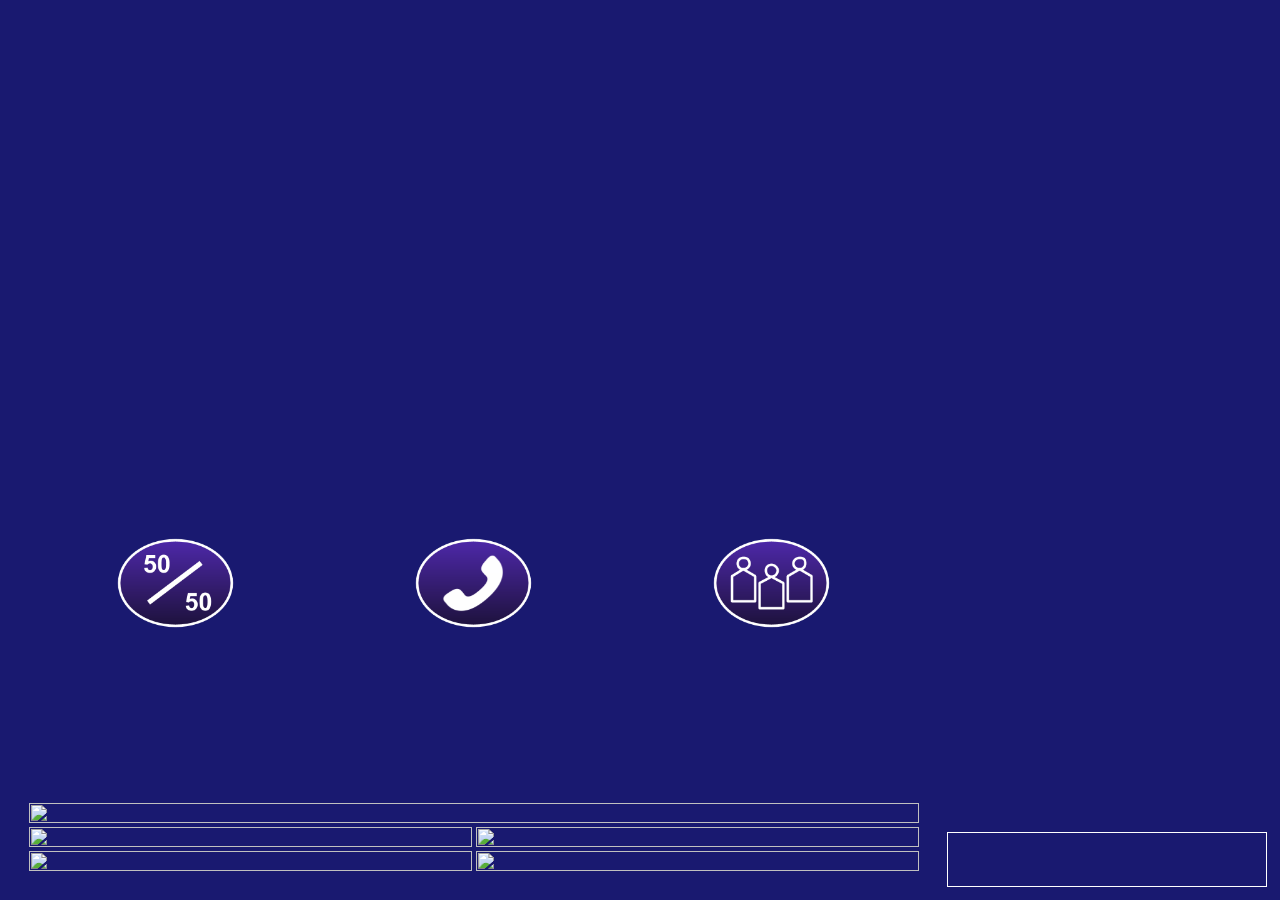
==== contestant.html @ b7196f48 "Update" ====
<html>
	<head>
		<meta charset="utf-8">
		<meta title="Who Wants to be a Millioanire? - Contestant">
		<title>(Beta) Who Wants to be a Millioanire? - Contestant</title>
		<meta name="description" content="Who Wants to be a Millionaire? Quiz Edition for Desktop. This is the Contestant's screen.">
		<!--<style>
			#body{
				background-color: MidnightBlue;
			}
			#questiontable{
				border: none;
				table-layout: fixed;
				width: 70vw;
				position: absolute;
				left: 2vw;
				bottom: 2vw
			}
			td {
				width: 35vw;
			}
			.imgcontainer {
				position: relative;
				color: white;
				font-family: arial;
			}
			#lifelinestable{
				border: none;
				table-layout: fixed;
				width: 70vw;
				height: 6vw;
				position: absolute;
				left: 2vw;
				bottom: 30vw
			}
			.lifelineimg{
				width: 60%;
				height: auto;
				position: relative;
				left: 20%;
				display: block;
				text-align: center;
			}
			.tableimg {
				height: auto;
				width: 100%;
			}
			#questiontext {
				font-size: 2.2vw;
				display: table-cell; 
				text-align: center;
				vertical-align: middle; 
				position: absolute;
				top: 10%;
				left: 10%;
				width: 80%;
				height: 80%;
			}
			.answertext {
				font-size: 2vw;
				display: table-cell; 
				text-align: left;
				vertical-align: middle; 
				position: absolute;
				top: 27%;
				width: 80%;
				height: 80%;
			}
			.answertextleft {
				left: 12%;
			}
			.answertextright {
				left: 4%;
			}
			#prizestable{
				border: 1px solid white;
				font-family: arial;
				/*font-size: 3vw;*/
				color: orange;
				width: 25vw;
				position: absolute;
				bottom: 1vw;
				right: 1vw;
			}
			#prizestable td {
				height: 5.5vh;
			}
			.prizesA {
				width: 6.5vw;
				align: right;
				height: 3vh;
			}
			.prizesB {
				width: 2vw;
				align: centre;
				height: 3vh;
			}
			.prizesA {
				width: 16.5vw;
				align: left;
				height: 3vh;
			}
		</style>-->
		<script src="functions.js"></script>
		<link rel="stylesheet" type="text/css" href="style.css">
		<script>
			/*function fixPrizeHighlight(){
				for (i = 0; i < 15; i++) {
					if ((String(i+1))=="5"||(String(i+1))=="10"||(String(i+1))=="15") {
						document.getElementById("prizes"+String(i+1)+"A").style.color = "white";
						document.getElementById("prizes"+String(i+1)+"B").style.color = "white";
						document.getElementById("prizes"+String(i+1)+"C").style.color = "white";
					} else {
						document.getElementById("prizes"+String(i+1)+"A").style.color = "orange";
						document.getElementById("prizes"+String(i+1)+"B").style.color = "orange";
						document.getElementById("prizes"+String(i+1)+"C").style.color = "orange";
					};
					document.getElementById("prizes"+String(i+1)+"A").style.backgroundColor = "transparent";
					document.getElementById("prizes"+String(i+1)+"B").style.backgroundColor = "transparent";
					document.getElementById("prizes"+String(i+1)+"C").style.backgroundColor = "transparent";
				};
			};
			
			function highlightCurrentPrize(current){
				fixPrizeHighlight();
				document.getElementById("prizes"+String(current)+"A").style.color = "white";
				document.getElementById("prizes"+String(current)+"B").style.color = "white";
				document.getElementById("prizes"+String(current)+"C").style.color = "white";
				document.getElementById("prizes"+String(current)+"A").parentElement.parentElement.style.backgroundColor = "orange";
			};
			
			function fillPrizesTable(values) {
				document.getElementById("prizes15A").innerHTML = "15";
				document.getElementById("prizes15B").innerHTML = "~";
				document.getElementById("prizes15C").innerHTML = values[14];
				for (i = 0; i < (values.length)-1; i++) {
					var dataTable = document.getElementById("prizestable");
					var dataRow = dataTable.insertRow(1);
					var dataCell1 = dataRow.insertCell(0);
					var dataCell2 = dataRow.insertCell(1);
					var dataCell3 = dataRow.insertCell(2);
					dataCell1.innerHTML = "<a class='prizesA' id='prizes"+String(i+1)+"A'>"+String(i+1)+"</a>";
					dataCell2.innerHTML = "<a class='prizesB' id='prizes"+String(i+1)+"B'>~</a>";
					dataCell3.innerHTML = "<a class='prizesC' id='prizes"+String(i+1)+"C'>"+values[i]+"</a>";
				};
				var table = document.getElementById("prizestable");
				var row = table.insertRow(-1);
				var cell1 = row.insertCell(0);
				var cell2 = row.insertCell(1);
			};*/
			
			function resetQuestion() {
				document.getElementById("answer1img").src = "images/millionaire small left.png";
				document.getElementById("answer2img").src = "images/millionaire small right.png";
				document.getElementById("answer3img").src = "images/millionaire small left.png";
				document.getElementById("answer4img").src = "images/millionaire small right.png";
				document.getElementById("questiontext").innerHTML = "";
				document.getElementById("answer1text").innerHTML = "";
				document.getElementById("answer2text").innerHTML = "";
				document.getElementById("answer3text").innerHTML = "";
				document.getElementById("answer4text").innerHTML = "";
			};
			
			function onload(){
				localStorage.setItem("status", "idle");
				if (window.innerWidth > window.innerHeight*(3/2)) {
					document.getElementById("prizestable").style.fontSize = String(window.innerHeight/25);
				} else {
					document.getElementById("prizestable").style.fontSize = "3.5vw";
				};
				localStorage.setItem('prizes', '{"list": ["£100","£200","£300","£500","£1,000","£2,000","£4,000","£8,000","£16,000","£32,000","£64,000","£125,000","£250,000","£500,000","£1,000,000"]}');
				fillPrizesTable((JSON.parse(localStorage.getItem("prizes"))).list);
				fixPrizeHighlight();
				window.addEventListener("storage", storage_handler, false);
				function storage_handler(evt){
					console.log("Storage key "+evt.key+" was changed to "+evt.newValue);
					//alert("The new value for "+evt.key+" is "+evt.newValue);
					if ((evt.key == "verifycode")&&(evt.newValue == sessionStorage.getItem("verifycodetempb"))) {
						localStorage.setItem("verifycode", code+"A");
					};
					if ((evt.key == "verifycode")&&(evt.newValue == sessionStorage.getItem("verifycodetempb")+"AA")) {
						document.getElementById("questiontext").innerHTML = "Screens synced<br>Waiting for controller to start...";
						localStorage.setItem("verifycode", sessionStorage.getItem("verifycodetempb")+"AAA");
					};
					if (localStorage.getItem("status")!="idle") {
						if ((evt.key == "status")&&(evt.newValue == "start")) {
							document.getElementById("questiontext").innerHTML = "Who Wants to be a Millionaire?";
							document.getElementById("answer1text").innerHTML = "???";
							document.getElementById("answer2text").innerHTML = "???";
							document.getElementById("answer3text").innerHTML = "???";
							document.getElementById("answer4text").innerHTML = "???";
						};
						if ((evt.key == "lifeline5050")&&(evt.newValue == "used")) {
							document.getElementById("lifeline5050").src = "images/millionaire 5050 used.png";
						};
						if ((evt.key == "lifelinephone")&&(evt.newValue == "used")) {
							document.getElementById("lifelinephone").src = "images/millionaire phone used.png";
						};
						if ((evt.key == "lifelineaudience")&&(evt.newValue == "used")) {
							document.getElementById("lifelineaudience").src = "images/millionaire audience used.png";
						};
						if (evt.key == "answer") {
							console.log("Answer received");
							if (evt.newValue == "1" || evt.newValue == "3") {
								document.getElementById("answer"+String(evt.newValue)+"img").src = "images/millionaire small left orange.png";
							} else {
								document.getElementById("answer"+String(evt.newValue)+"img").src = "images/millionaire small right orange.png";
							};
						};
						if (evt.key == "currentQuestion") {
							resetQuestion();
							highlightCurrentPrize(localStorage.getItem("current"));
							document.getElementById("questiontext").innerHTML = evt.newValue;
							document.getElementById("answer1text").innerHTML = localStorage.getItem("answer1text");
							document.getElementById("answer2text").innerHTML = localStorage.getItem("answer2text");
							document.getElementById("answer3text").innerHTML = localStorage.getItem("answer3text");
							document.getElementById("answer4text").innerHTML = localStorage.getItem("answer4text");
						};
						if (evt.key == "status" && evt.newValue == "revealed") {
							if (localStorage.getItem("correctAnswerNum") == "1" || localStorage.getItem("correctAnswerNum") == "3") {
								document.getElementById("answer"+localStorage.getItem("correctAnswerNum")+"img").src = "images/millionaire small left green.png";
							} else {
								document.getElementById("answer"+localStorage.getItem("correctAnswerNum")+"img").src = "images/millionaire small right green.png";
							};
						};
					};

				};
				
				var nums = ["0", "1", "2", "3", "4", "5", "6", "7", "8", "9"];
				var code = nums[Math.floor(Math.random() * 10)] + nums[Math.floor(Math.random() * 10)] + nums[Math.floor(Math.random() * 10)] + nums[Math.floor(Math.random() * 10)] + nums[Math.floor(Math.random() * 10)];
				sessionStorage.setItem("verifycodetempb", code);
				document.getElementById("questiontext").innerHTML = "Enter this code on the controller screen: "+code+"<br>Waiting for verification..."
				//alert("Enter this code on the controller screen: "+code+"\nPress the enter key to continue...");
			};
		</script>
	</head>
	<body onload="onload()" id="body">
		<table id="lifelinestable">
			<tr>
				<td><img id="lifeline5050" class="lifelineimg" src="images/millionaire 5050.png" onclick="lifeline('5050')"></td>
				<td><img id="lifelinephone" class="lifelineimg" src="images/millionaire phone.png" onclick="lifeline('phone')"></td>
				<td><img id="lifelineaudience" class="lifelineimg" src="images/millionaire audience.png" onclick="lifeline('audience')"></td>
			</tr>
		</table>
		<table id="questiontable">
			<tr>
				<td colspan="2" id="questioncell">
					<div class="imgcontainer">
						<img src="images/millionaire large.png" class="tableimg">
						<div id="questiontext"></div>
					</div>
				</td>
			</tr>
			<tr>
				<td id="answer1cell">
					<div class="imgcontainer">
						<img id="answer1img" src="images/millionaire small left.png" class="tableimg">
						<div class="answertext answertextleft" id="answer1text"></div>
					</div>
				</td>
				<td id="answer2cell">
					<div class="imgcontainer">
						<img id="answer2img" src="images/millionaire small right.png" class="tableimg">
						<div class="answertext answertextright" id="answer2text"></div>
					</div>
				</td>
			</tr>
			<tr>
				<td id="answer3cell">
					<div class="imgcontainer">
						<img id="answer3img" src="images/millionaire small left.png" class="tableimg">
						<div class="answertext answertextleft" id="answer3text"></div>
					</div>
				</td>
				<td id="answer4cell">
					<div class="imgcontainer">
						<img id="answer4img" src="images/millionaire small right.png" class="tableimg">
						<div class="answertext answertextright" id="answer4text"></div>
					</div>
				</td>
			</tr>
		</table>
		<table id="prizestable">
			<tr>
				<td><a id="prizes15A" class="prizesA"></a></td>
				<td><a id="prizes15B" class="prizesB"></a></td>
				<td><a id="prizes15C" class="prizesC"></a></td>
			</tr>
		</table>
	</body>
</html>
---- style.css ----
#syncfailed{
  width: 25%;
  height: 11%;
  position: absolute;
  top: 5%;
  left: 5%;
  background-color: red;
  border: none;
  color: white;
  text-align: center;
  text-decoration: none;
  font-size: 1.5vw;
  font-family: arial;
}
#takemoneybutton{
  background-color: red;
  width: 25%;
  height: 11%;
  position: absolute;
  top: 5%;
  display: none;
  left: 35%;
  cursor: pointer;
}
#resetbutton{
  background-color: red;
  width: 25%;
  height: 11%;
  position: absolute;
  top: 5%;
  display: none;
  left: 5%;
  cursor: pointer;
}
#entercodebutton{
  background-color: orange;
  width: 25%;
  height: 6%;
  position: absolute;
  top: 10%;
  left: 5%;
  cursor: pointer;
}
#revealanswerbutton{
  background-color: blue;
  width: 25%;
  height: 11%;
  position: absolute;
  top: 5%;
  left: 5%;
  display: none;
  cursor: pointer;
  display: none;
}
#loadquestionbutton{
  background-color: green;
  width: 25%;
  height: 11%;
  position: absolute;
  top: 5%;
  left: 5%;
  display: none;
  cursor: pointer;
  display: none;
}
#codeinput{
  width: 25%;
  height: 5%;
  position: absolute;
  top: 5%;
  left: 5%;
  font-size: 1.5vw;
}
#startbutton{
  background-color: orange;
  width: 25%;
  height: 11%;
  position: absolute;
  top: 5%;
  left: 5%;
  display: none;
  cursor: pointer;
}
#buttoncontainer{
  position: absolute;
  top: 2vh;
  left: 2vw;
  width: 69vw;
  height: 45vh;
  border: solid black;
}
.button{
  border: none;
  color: white;
  text-align: center;
  text-decoration: none;
  font-size: 2vw;
}
#body{
  background-color: MidnightBlue;
}
#lifelinestable{
  border: none;
  table-layout: fixed;
  width: 70vw;
  height: 6vw;
  position: absolute;
  left: 2vw;
  bottom: 21vw
}
.lifelineimg{
  width: 40%;
  height: auto;
  position: relative;
  left: 30%;
  display: block;
  text-align: center;
}
#questiontable{
  border: none;
  table-layout: fixed;
  width: 70vw;
  position: absolute;
  left: 2vw;
  bottom: 2vw
}
#questiontable td {
  width: 35vw;
}
.imgcontainer {
  position: relative;
  color: white;
  font-family: arial;
}
.tableimg {
  height: auto;
  width: 100%;
}
#questiontext {
  font-size: 2.2vw;
  display: table-cell; 
  text-align: center;
  vertical-align: middle; 
  position: absolute;
  top: 10%;
  left: 10%;
  width: 80%;
  height: 80%;
}
.answertext {
  font-size: 1.7vw;
  display: table-cell; 
  text-align: left;
  vertical-align: middle; 
  position: absolute;
  top: 27%;
  width: 80%;
  height: 80%;
}
.answertextleft {
  left: 12%;
}
.answertextright {
  left: 4%;
}
#prizestable{
  border: 1px solid white;
  font-family: arial;
  /*font-size: 3vw;*/
  color: orange;
  width: 25vw;
  position: absolute;
  bottom: 1vw;
  right: 1vw;
}
#prizestable td {
  height: 5.5vh;
  width: 35vw;
}
.prizesA {
  /*width: 6.5vw;*/
  width: auto;
  align: right;
  height: 3vh;
}
.prizesB {
  /*width: 2vw;*/
  width: auto;
  align: centre;
  height: 3vh;
}
.prizesA {
  /*width: 16.5vw;*/
  width: auto;
  align: left;
  height: 3vh;
}
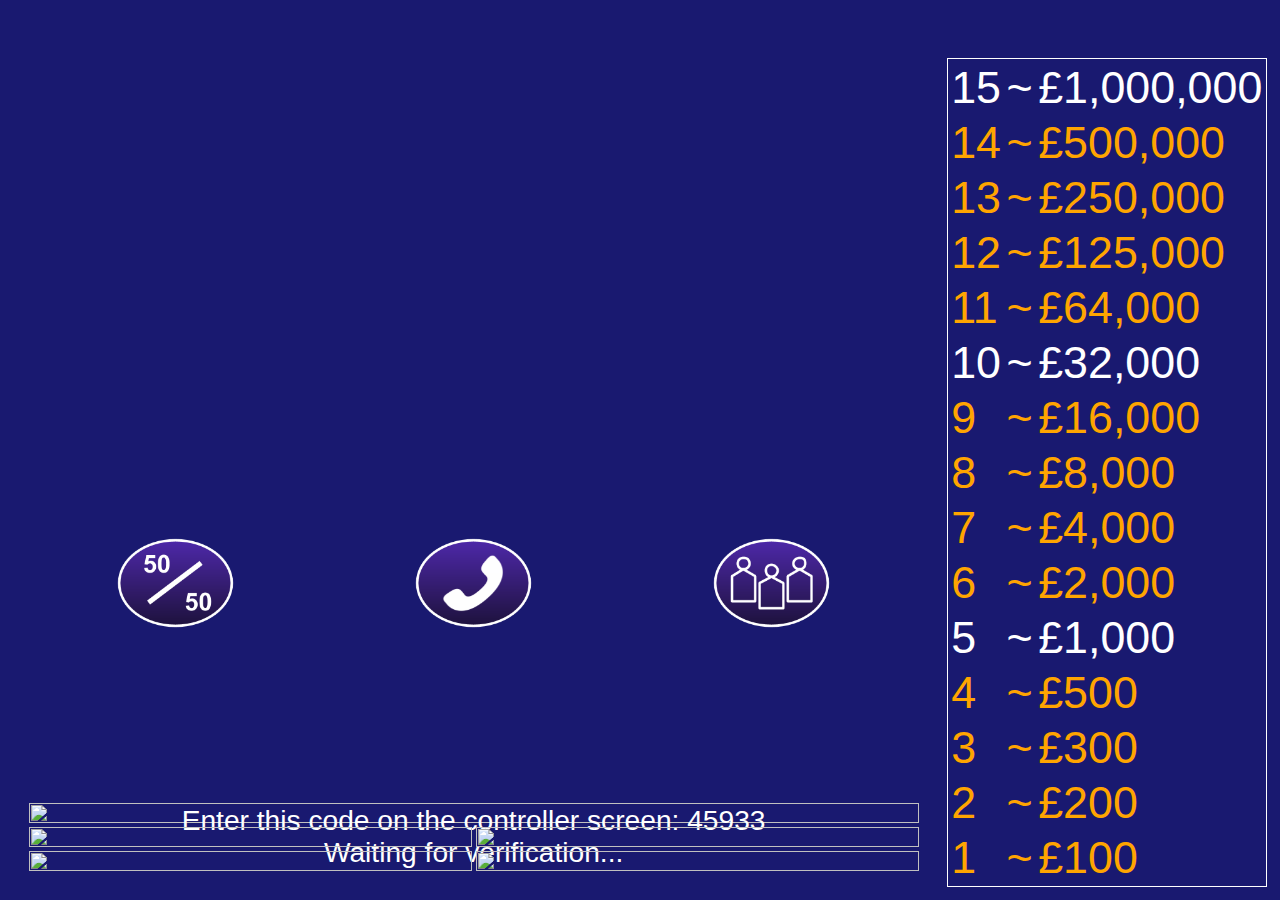
==== commit d27abfdc: "Update" ====
--- a/contestant.html
+++ b/contestant.html
@@ -175,6 +175,18 @@
 				function storage_handler(evt){
 					console.log("Storage key "+evt.key+" was changed to "+evt.newValue);
 					//alert("The new value for "+evt.key+" is "+evt.newValue);
+					if (evt.key == "status" && evt.newValue == "answered") {
+						console.log("Answer received");
+						if (localStorage.getItem("answer") == "1" || localStorage.getItem("answer") == "3") {
+							document.getElementById("answer"+String(localStorage.getItem("answer"))+"img").src = "images/millionaire small left orange.png";
+						} else {
+							document.getElementById("answer"+String(localStorage.getItem("answer"))+"img").src = "images/millionaire small right orange.png";
+						};
+					};
+					if (evt.key == "audienceresults") {
+						document.getElementById("audienceresults").style.display = "block";
+						document.getElementById("audienceresults").innerHTML = evt.newValue;
+					};
 					if ((evt.key == "verifycode")&&(evt.newValue == sessionStorage.getItem("verifycodetempb"))) {
 						localStorage.setItem("verifycode", code+"A");
 					};
@@ -195,16 +207,15 @@
 						};
 						if ((evt.key == "lifelinephone")&&(evt.newValue == "used")) {
 							document.getElementById("lifelinephone").src = "images/millionaire phone used.png";
+							document.getElementById("countdown").style.display = "block";
 						};
 						if ((evt.key == "lifelineaudience")&&(evt.newValue == "used")) {
 							document.getElementById("lifelineaudience").src = "images/millionaire audience used.png";
 						};
-						if (evt.key == "answer") {
-							console.log("Answer received");
-							if (evt.newValue == "1" || evt.newValue == "3") {
-								document.getElementById("answer"+String(evt.newValue)+"img").src = "images/millionaire small left orange.png";
-							} else {
-								document.getElementById("answer"+String(evt.newValue)+"img").src = "images/millionaire small right orange.png";
+						if (evt.key == "timeleft") {
+							document.getElementById("countdown").innerHTML = evt.newValue;
+							if (evt.newValue == "0") {
+								document.getElementById("countdown").style.display = "none";
 							};
 						};
 						if (evt.key == "currentQuestion") {
@@ -217,6 +228,7 @@
 							document.getElementById("answer4text").innerHTML = localStorage.getItem("answer4text");
 						};
 						if (evt.key == "status" && evt.newValue == "revealed") {
+							document.getElementById("audienceresults").style.display = "none";
 							if (localStorage.getItem("correctAnswerNum") == "1" || localStorage.getItem("correctAnswerNum") == "3") {
 								document.getElementById("answer"+localStorage.getItem("correctAnswerNum")+"img").src = "images/millionaire small left green.png";
 							} else {
@@ -236,6 +248,8 @@
 		</script>
 	</head>
 	<body onload="onload()" id="body">
+		<div id="countdown" onclick="countdown()">30</div>
+		<div id="audienceresults"></div>
 		<table id="lifelinestable">
 			<tr>
 				<td><img id="lifeline5050" class="lifelineimg" src="images/millionaire 5050.png" onclick="lifeline('5050')"></td>
--- a/style.css
+++ b/style.css
@@ -1,3 +1,35 @@
+#countdown{
+  border: none;
+  color: orange;
+  text-align: center;
+  font-family: arial;
+  text-decoration: none;
+  font-size: 20vh;
+  background-color: blue;
+  position: absolute;
+  width: 30%;
+  height: auto;
+  top: 17%;
+  left: 25%;
+  text-align: center;
+  display: none;
+}
+#audienceresults{
+  border: none;
+  color: white;
+  text-align: center;
+  font-family: arial;
+  text-decoration: none;
+  font-size: 4vh;
+  background-color: blue;
+  position: absolute;
+  width: 70%;
+  height: auto;
+  top: 17%;
+  left: 2%;
+  text-align: center;
+  display: none;
+}
 #syncfailed{
   width: 25%;
   height: 11%;
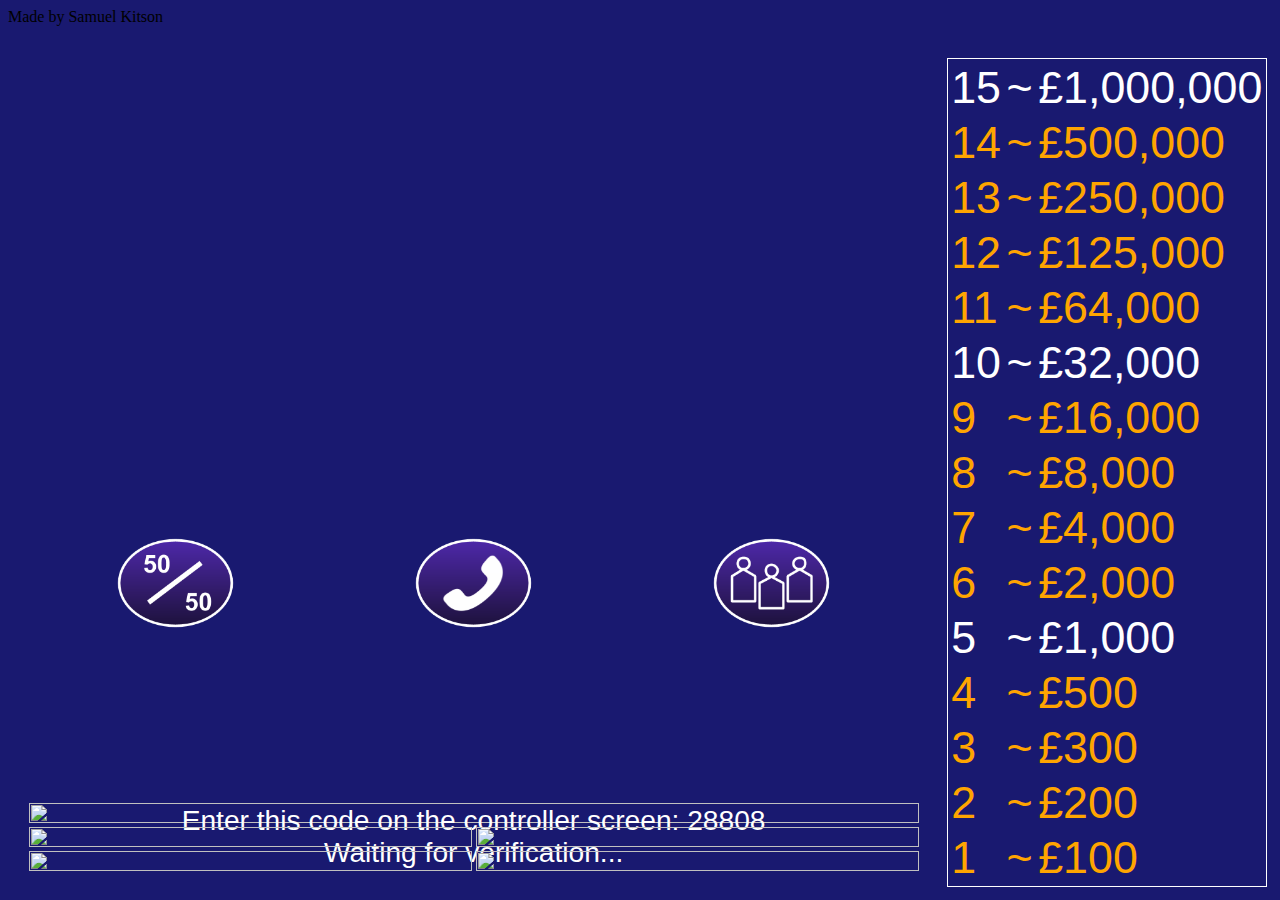
==== commit fa7fdc92: "Update" ====
--- a/contestant.html
+++ b/contestant.html
@@ -183,6 +183,11 @@
 							document.getElementById("answer"+String(localStorage.getItem("answer"))+"img").src = "images/millionaire small right orange.png";
 						};
 					};
+					if (evt.key == "prizetext") {
+						document.getElementById("prizedetails").innerHTML = evt.newValue;
+						setTimeout(function(){ document.getElementById("prizedetails").style.backgroundColor = localStorage.getItem("prizecolour"); }, 50);
+						document.getElementById("prizedetails").style.display = "block";
+					};
 					if (evt.key == "audienceresults") {
 						document.getElementById("audienceresults").style.display = "block";
 						document.getElementById("audienceresults").innerHTML = evt.newValue;
@@ -248,7 +253,8 @@
 		</script>
 	</head>
 	<body onload="onload()" id="body">
-		<div id="countdown" onclick="countdown()">30</div>
+		<div id="prizedetails"></div>
+		<div id="countdown">30</div>
 		<div id="audienceresults"></div>
 		<table id="lifelinestable">
 			<tr>
@@ -302,6 +308,7 @@
 				<td><a id="prizes15C" class="prizesC"></a></td>
 			</tr>
 		</table>
+		<p id="footer">Made by Samuel Kitson</p>
 	</body>
 </html>
  
--- a/style.css
+++ b/style.css
@@ -14,7 +14,7 @@
   text-align: center;
   display: none;
 }
-#audienceresults{
+#audienceresults, #audienceinput{
   border: none;
   color: white;
   text-align: center;
@@ -30,6 +30,22 @@
   text-align: center;
   display: none;
 }
+#prizedetails{
+  border: none;
+  color: white;
+  text-align: center;
+  font-family: arial;
+  text-decoration: none;
+  font-size: 4vh;
+  background-color: green;
+  position: absolute;
+  width: 70%;
+  height: auto;
+  top: 17%;
+  left: 2%;
+  text-align: center;
+  display: none;
+}
 #syncfailed{
   width: 25%;
   height: 11%;
@@ -54,6 +70,16 @@
   left: 35%;
   cursor: pointer;
 }
+#newquestionbutton{
+  background-color: orange;
+  width: 25%;
+  height: 11%;
+  position: absolute;
+  top: 5%;
+  display: none;
+  left: 5%;
+  cursor: pointer;
+}
 #resetbutton{
   background-color: red;
   width: 25%;
@@ -65,6 +91,7 @@
   cursor: pointer;
 }
 #entercodebutton{
+  font-size: 1.5vw;
   background-color: orange;
   width: 25%;
   height: 6%;
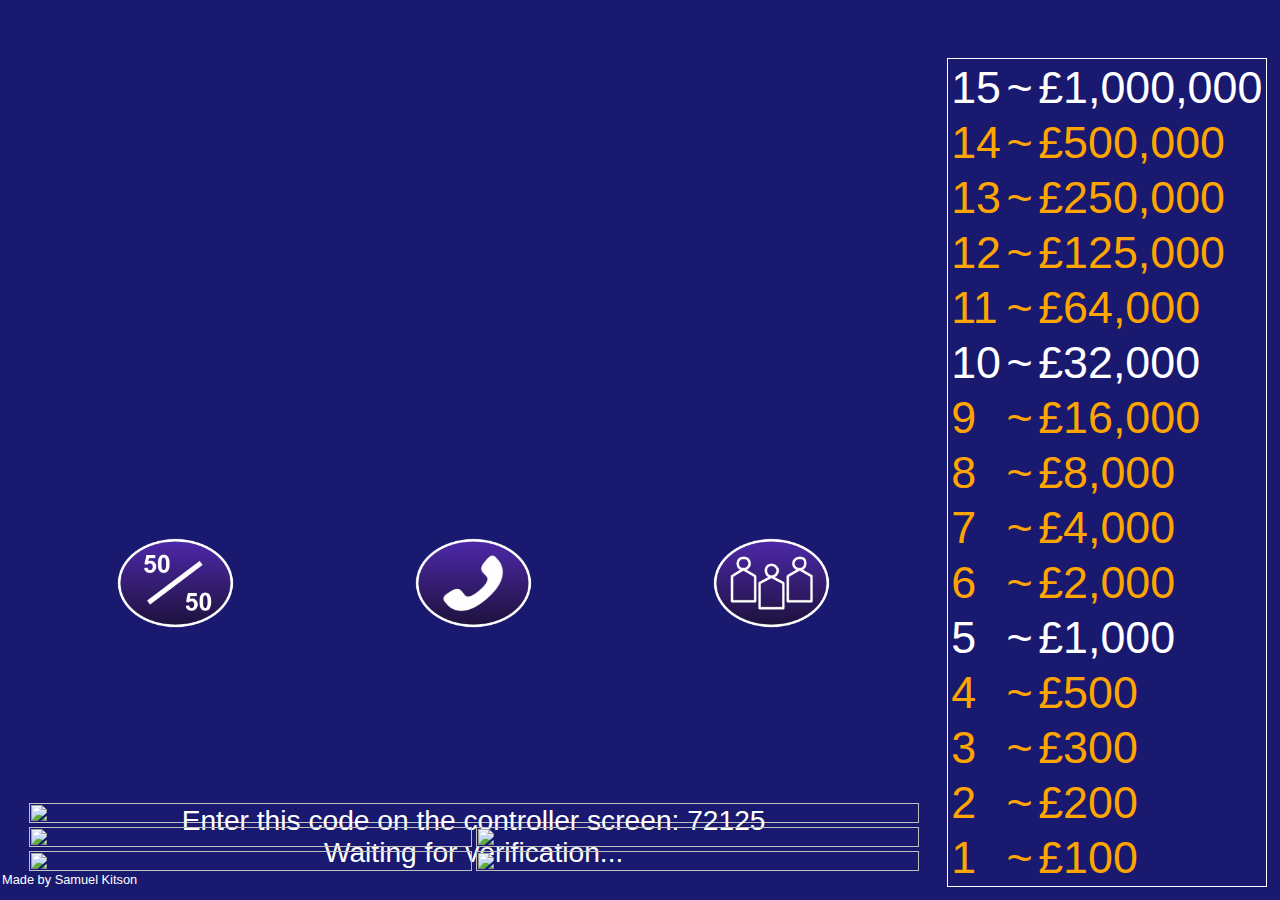
==== commit 9898d482: "Update" ====
--- a/contestant.html
+++ b/contestant.html
@@ -217,6 +217,9 @@
 						if ((evt.key == "lifelineaudience")&&(evt.newValue == "used")) {
 							document.getElementById("lifelineaudience").src = "images/millionaire audience used.png";
 						};
+						if ((evt.key == "status")&&(evt.newValue == "idle")) {
+							document.getElementById("prizedetails").style.display = "none";
+						};
 						if (evt.key == "timeleft") {
 							document.getElementById("countdown").innerHTML = evt.newValue;
 							if (evt.newValue == "0") {
--- a/style.css
+++ b/style.css
@@ -1,3 +1,11 @@
+#footer{
+  position: absolute;
+  bottom: 0.5px;
+  left: 2px;
+  font-family: arial;
+  color: white;
+  font-size: 1vw;
+}
 #countdown{
   border: none;
   color: orange;
@@ -14,6 +22,13 @@
   text-align: center;
   display: none;
 }
+.audienceinputboxes{
+  width: 20%;
+  height: 3vh;
+  position: relative;
+  left: 5%;
+  font-size: 1.5vw;
+}
 #audienceresults, #audienceinput{
   border: none;
   color: white;
@@ -128,6 +143,14 @@
   position: absolute;
   top: 5%;
   left: 5%;
+  font-size: 1.5vw;
+}
+#topicselect{
+  width: 25%;
+  height: 5%;
+  position: absolute;
+  top: 5%;
+  left: 35%;
   font-size: 1.5vw;
 }
 #startbutton{
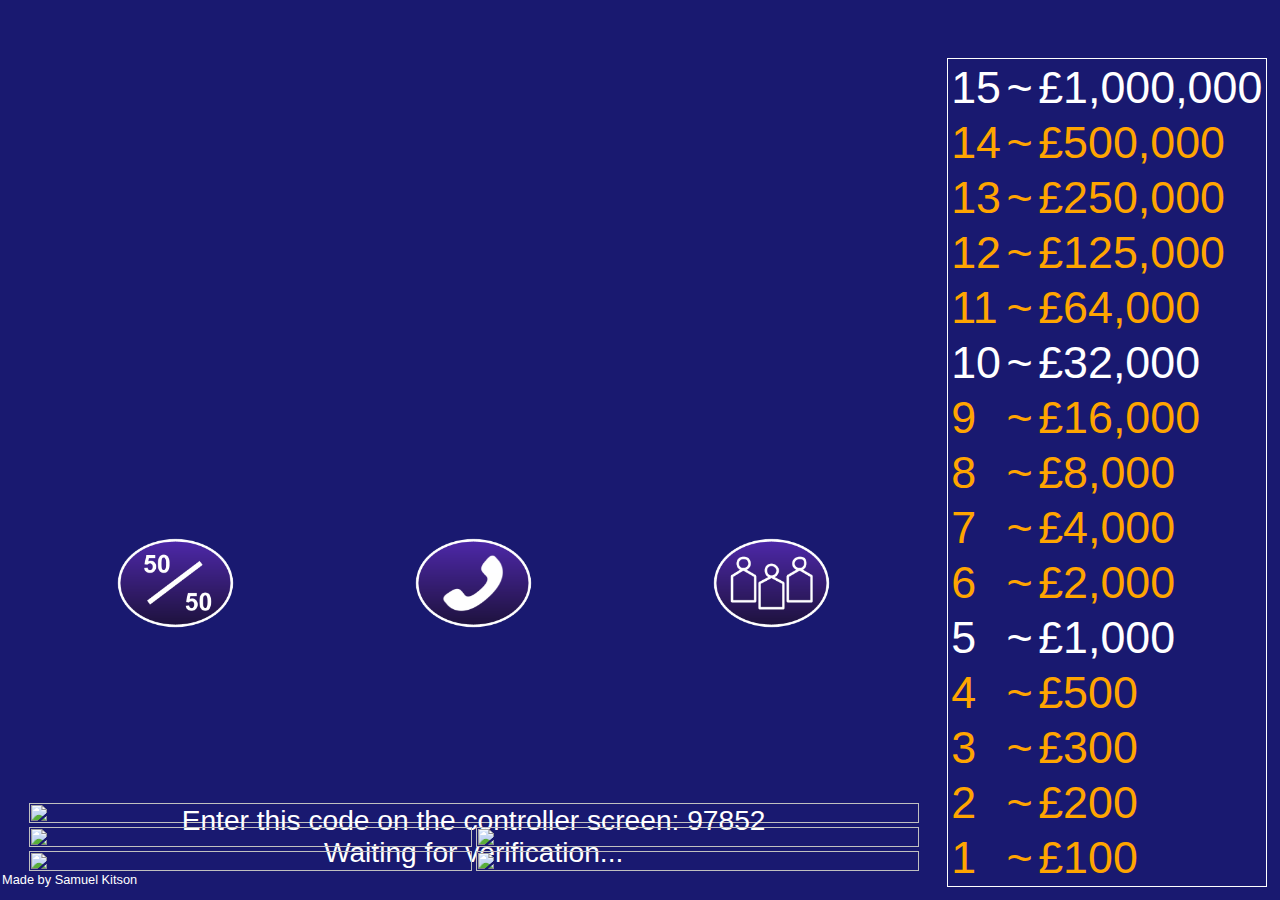
==== commit 766436db: "Update" ====
--- a/contestant.html
+++ b/contestant.html
@@ -199,6 +199,9 @@
 						document.getElementById("questiontext").innerHTML = "Screens synced<br>Waiting for controller to start...";
 						localStorage.setItem("verifycode", sessionStorage.getItem("verifycodetempb")+"AAA");
 					};
+					if ((evt.key == "status")&&(evt.newValue == "idle")) {
+						document.getElementById("prizedetails").style.display = "none";
+					};
 					if (localStorage.getItem("status")!="idle") {
 						if ((evt.key == "status")&&(evt.newValue == "start")) {
 							document.getElementById("questiontext").innerHTML = "Who Wants to be a Millionaire?";
@@ -216,9 +219,6 @@
 						};
 						if ((evt.key == "lifelineaudience")&&(evt.newValue == "used")) {
 							document.getElementById("lifelineaudience").src = "images/millionaire audience used.png";
-						};
-						if ((evt.key == "status")&&(evt.newValue == "idle")) {
-							document.getElementById("prizedetails").style.display = "none";
 						};
 						if (evt.key == "timeleft") {
 							document.getElementById("countdown").innerHTML = evt.newValue;
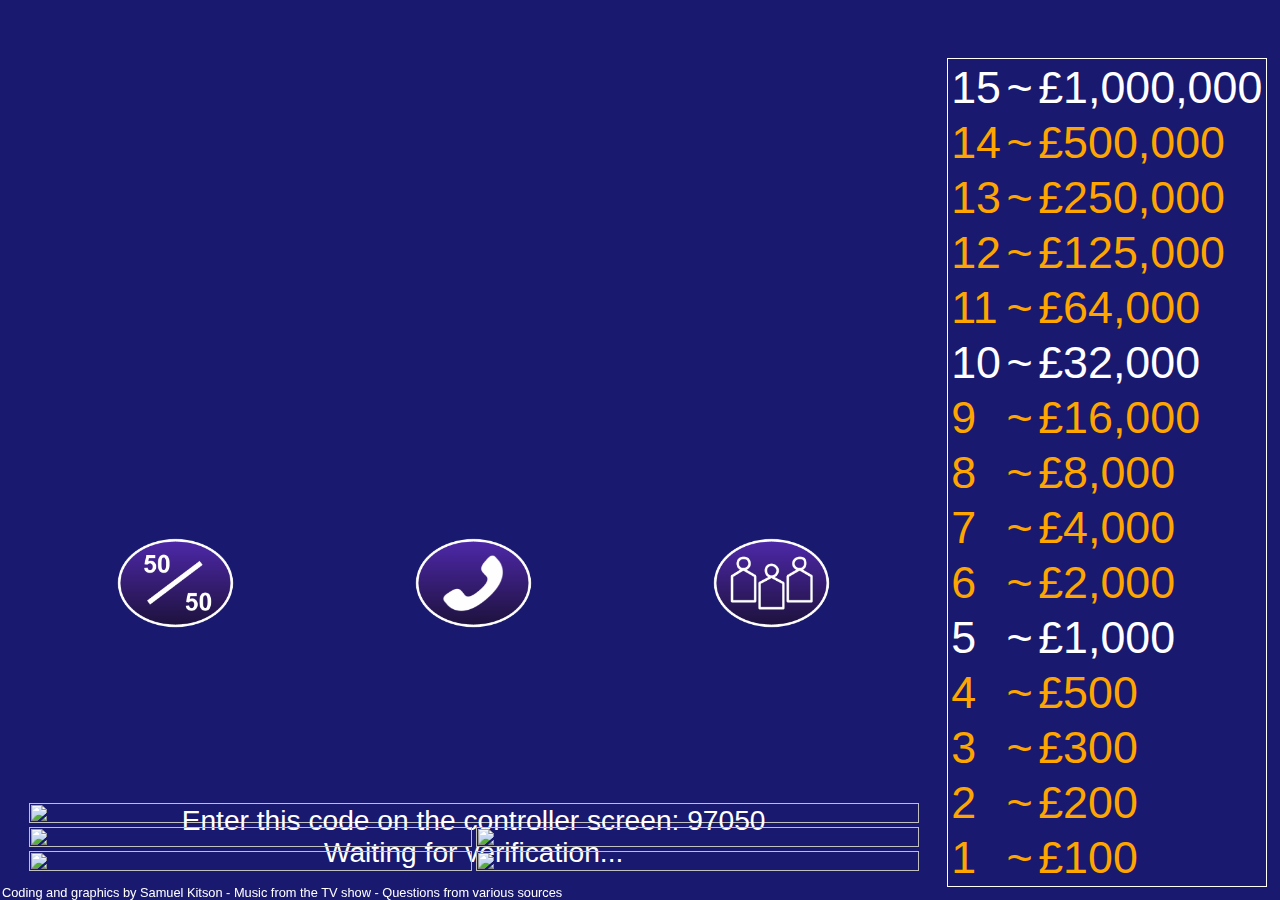
==== commit 519f47b2: "Update" ====
--- a/contestant.html
+++ b/contestant.html
@@ -200,7 +200,13 @@
 						localStorage.setItem("verifycode", sessionStorage.getItem("verifycodetempb")+"AAA");
 					};
 					if ((evt.key == "status")&&(evt.newValue == "idle")) {
+						document.getElementById("audienceresults").style.display = "none";
+						document.getElementById("phoneresults").style.display = "none";
 						document.getElementById("prizedetails").style.display = "none";
+						document.getElementById("lifeline5050").src = "images/millionaire 5050.png";
+						document.getElementById("lifelinephone").src = "images/millionaire phone.png";
+						document.getElementById("lifelineaudience").src = "images/millionaire audience.png";
+						resetQuestion();
 					};
 					if (localStorage.getItem("status")!="idle") {
 						if ((evt.key == "status")&&(evt.newValue == "start")) {
@@ -210,12 +216,18 @@
 							document.getElementById("answer3text").innerHTML = "???";
 							document.getElementById("answer4text").innerHTML = "???";
 						};
+						if (evt.key == "phonetext") {
+							document.getElementById("phoneresults").style.display = "block";
+							document.getElementById("phoneresults").innerHTML = localStorage.getItem("phonetext");
+						};
 						if ((evt.key == "lifeline5050")&&(evt.newValue == "used")) {
 							document.getElementById("lifeline5050").src = "images/millionaire 5050 used.png";
 						};
 						if ((evt.key == "lifelinephone")&&(evt.newValue == "used")) {
 							document.getElementById("lifelinephone").src = "images/millionaire phone used.png";
-							document.getElementById("countdown").style.display = "block";
+							if (localStorage.getItem("mode") == "quiz") {
+								document.getElementById("countdown").style.display = "block";
+							};
 						};
 						if ((evt.key == "lifelineaudience")&&(evt.newValue == "used")) {
 							document.getElementById("lifelineaudience").src = "images/millionaire audience used.png";
@@ -236,6 +248,7 @@
 							document.getElementById("answer4text").innerHTML = localStorage.getItem("answer4text");
 						};
 						if (evt.key == "status" && evt.newValue == "revealed") {
+							document.getElementById("phoneresults").style.display = "none";
 							document.getElementById("audienceresults").style.display = "none";
 							if (localStorage.getItem("correctAnswerNum") == "1" || localStorage.getItem("correctAnswerNum") == "3") {
 								document.getElementById("answer"+localStorage.getItem("correctAnswerNum")+"img").src = "images/millionaire small left green.png";
@@ -248,8 +261,8 @@
 				};
 				
 				var nums = ["0", "1", "2", "3", "4", "5", "6", "7", "8", "9"];
-				var code = nums[Math.floor(Math.random() * 10)] + nums[Math.floor(Math.random() * 10)] + nums[Math.floor(Math.random() * 10)] + nums[Math.floor(Math.random() * 10)] + nums[Math.floor(Math.random() * 10)];
-				sessionStorage.setItem("verifycodetempb", code);
+				var code = String(nums[Math.floor(Math.random() * 10)] + nums[Math.floor(Math.random() * 10)] + nums[Math.floor(Math.random() * 10)] + nums[Math.floor(Math.random() * 10)] + nums[Math.floor(Math.random() * 10)]);
+				sessionStorage.setItem("verifycodetempb", String(code));
 				document.getElementById("questiontext").innerHTML = "Enter this code on the controller screen: "+code+"<br>Waiting for verification..."
 				//alert("Enter this code on the controller screen: "+code+"\nPress the enter key to continue...");
 			};
@@ -257,6 +270,7 @@
 	</head>
 	<body onload="onload()" id="body">
 		<div id="prizedetails"></div>
+		<div id="phoneresults"></div>
 		<div id="countdown">30</div>
 		<div id="audienceresults"></div>
 		<table id="lifelinestable">
@@ -311,7 +325,7 @@
 				<td><a id="prizes15C" class="prizesC"></a></td>
 			</tr>
 		</table>
-		<p id="footer">Made by Samuel Kitson</p>
+		<p id="footer">Coding and graphics by Samuel Kitson - Music from the TV show - Questions from various sources</p>
 	</body>
 </html>
  
--- a/style.css
+++ b/style.css
@@ -1,10 +1,11 @@
 #footer{
-  position: absolute;
+  position: fixed;
   bottom: 0.5px;
   left: 2px;
   font-family: arial;
   color: white;
   font-size: 1vw;
+  margin: 0px;
 }
 #countdown{
   border: none;
@@ -15,10 +16,10 @@
   font-size: 20vh;
   background-color: blue;
   position: absolute;
-  width: 30%;
+  width: 40%;
   height: auto;
   top: 17%;
-  left: 25%;
+  left: 20%;
   text-align: center;
   display: none;
 }
@@ -29,7 +30,7 @@
   left: 5%;
   font-size: 1.5vw;
 }
-#audienceresults, #audienceinput{
+#audienceresults, #phoneresults, #audienceinput{
   border: none;
   color: white;
   text-align: center;
@@ -96,13 +97,13 @@
   cursor: pointer;
 }
 #resetbutton{
-  background-color: red;
-  width: 25%;
-  height: 11%;
-  position: absolute;
-  top: 5%;
-  display: none;
-  left: 5%;
+  background-color: SteelBlue;
+  width: 70%;
+  height: auto%;
+  position: absolute;
+  top: 30%;
+  display: none;
+  left: 2%;
   cursor: pointer;
 }
 #entercodebutton{
@@ -146,12 +147,22 @@
   font-size: 1.5vw;
 }
 #topicselect{
-  width: 25%;
+  width: 35%;
   height: 5%;
   position: absolute;
   top: 5%;
   left: 35%;
   font-size: 1.5vw;
+}
+#modeselect{
+  width: 35%;
+  height: 6%;
+  position: absolute;
+  top: 10%;
+  left: 35%;
+  font-size: 1.5vw;
+  background-color: green;
+  color: white;
 }
 #startbutton{
   background-color: orange;
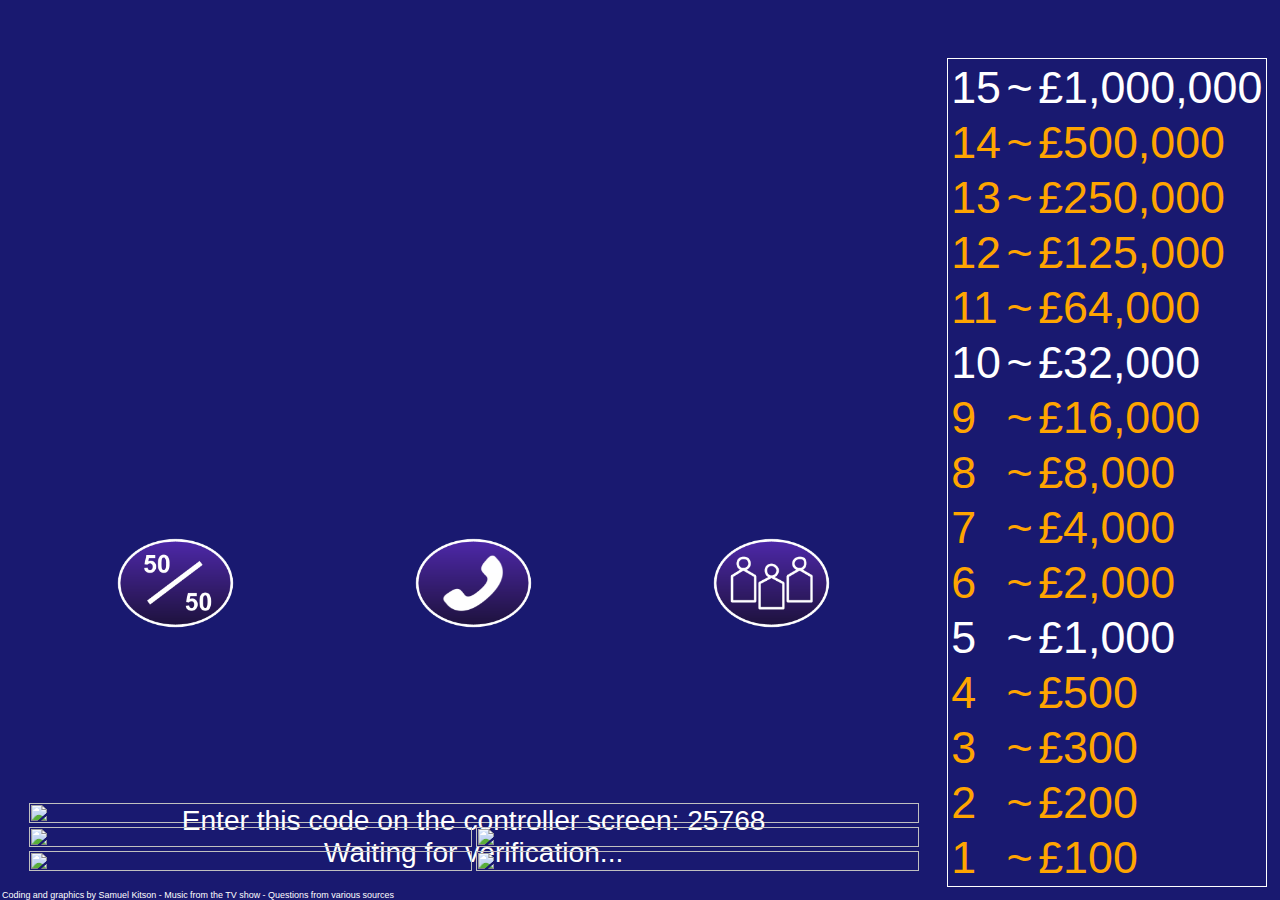
==== commit 401970a6: "Fixed typo" ====
--- a/contestant.html
+++ b/contestant.html
@@ -1,8 +1,8 @@
 <html>
 	<head>
 		<meta charset="utf-8">
-		<meta title="Who Wants to be a Millioanire? - Contestant">
-		<title>(Beta) Who Wants to be a Millioanire? - Contestant</title>
+		<meta title="Who Wants to be a Millionaire? - Contestant">
+		<title>(Beta) Who Wants to be a Millionaire? - Contestant</title>
 		<meta name="description" content="Who Wants to be a Millionaire? Quiz Edition for Desktop. This is the Contestant's screen.">
 		<!--<style>
 			#body{
--- a/style.css
+++ b/style.css
@@ -1,10 +1,10 @@
 #footer{
-  position: fixed;
+  position: absolute;
   bottom: 0.5px;
   left: 2px;
   font-family: arial;
   color: white;
-  font-size: 1vw;
+  font-size: 0.7vw;
   margin: 0px;
 }
 #countdown{
@@ -30,13 +30,29 @@
   left: 5%;
   font-size: 1.5vw;
 }
-#audienceresults, #phoneresults, #audienceinput{
+#phoneresults {
   border: none;
   color: white;
   text-align: center;
   font-family: arial;
   text-decoration: none;
   font-size: 4vh;
+  background-color: green;
+  position: absolute;
+  width: 70%;
+  height: auto;
+  top: 37vh;
+  left: 2%;
+  text-align: center;
+  display: none;
+}
+#audienceresults, #audienceinput{
+  border: none;
+  color: white;
+  text-align: center;
+  font-family: arial;
+  text-decoration: none;
+  font-size: 3vh;
   background-color: blue;
   position: absolute;
   width: 70%;
